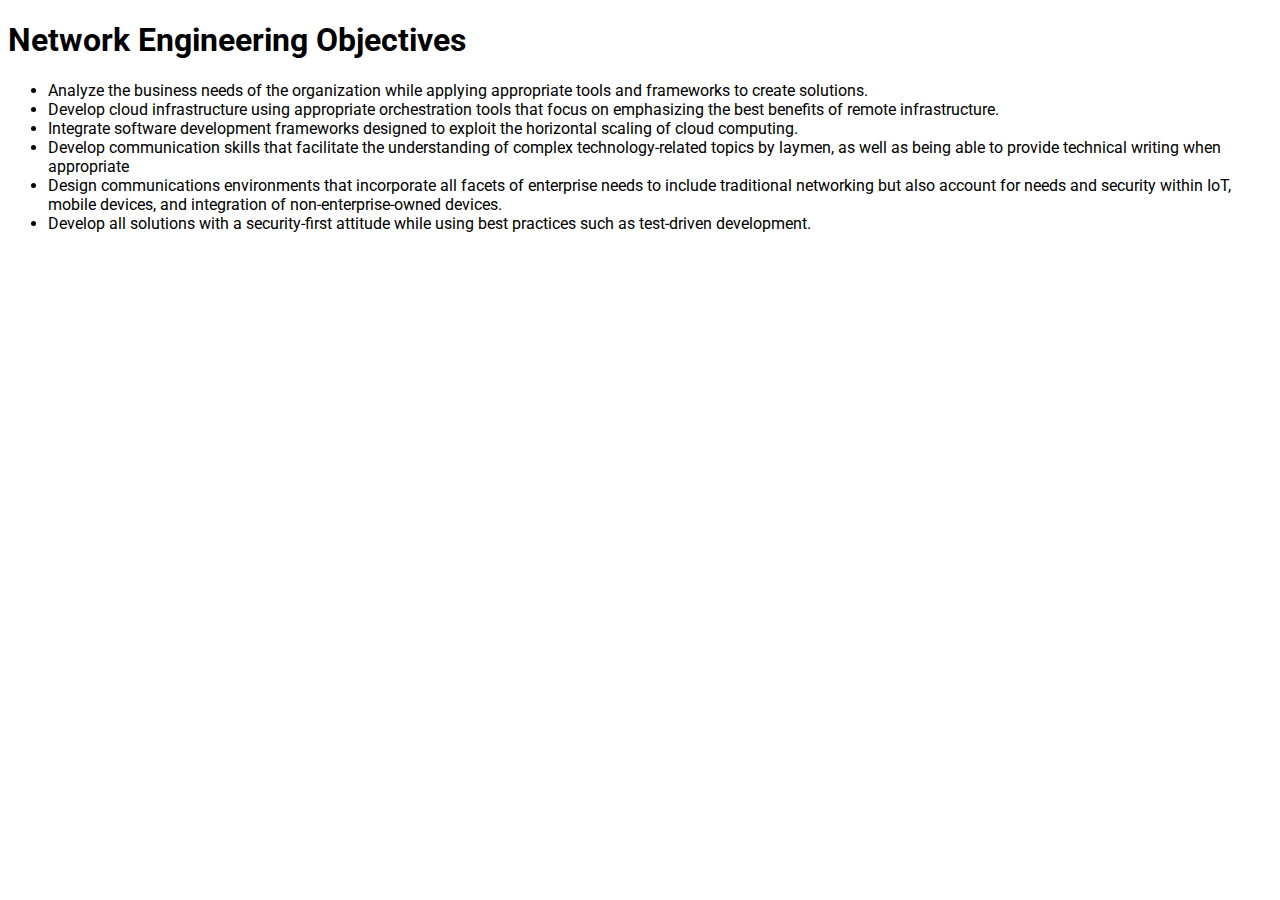
==== boards_timelost.html @ 340f408c "for assignment 1.2: the foundation" ====
<!-- Gabriel Harrison -->

<!DOCTYPE html> <!-- This declaration defines the document to be HTML5 -->
<html> <!-- The root element of an HTML page -->

<head> <!-- Contains meta-information about the document -->
    <title>Assignment 1.2: The Foundation</title> <!-- Specifies the title of the document, shown in browser's title bar or tab -->
    <link href="https://fonts.googleapis.com/css2?family=Roboto:wght@400;700&display=swap" rel="stylesheet"> <!-- Links to the Roboto font from Google Fonts -->
    <style>
        /* CSS styles are defined here */
        body {
            font-family: 'Roboto', sans-serif; /* Applies the Roboto font to the entire body */
        }
    </style>
</head> <!-- Closing tag for the head section -->

<body> <!-- Contains the content of an HTML document -->
    <h1>Network Engineering Objectives</h1> <!-- Defines a top-level heading (h1) for the page -->
    <p> <!-- Defines a paragraph -->
        <!-- The unordered list starts here -->
        <ul>
            <li>Analyze the business needs of the organization while applying appropriate tools and frameworks to create solutions.</li> <!-- List item in the unordered list -->
            <li>Develop cloud infrastructure using appropriate orchestration tools that focus on emphasizing the best benefits of remote infrastructure.</li> <!-- Another list item -->
            <li>Integrate software development frameworks designed to exploit the horizontal scaling of cloud computing.</li> <!-- Another list item -->
            <li>Develop communication skills that facilitate the understanding of complex technology-related topics by laymen, as well as being able to provide technical writing when appropriate</li> <!-- Another list item -->
            <li>Design communications environments that incorporate all facets of enterprise needs to include traditional networking but also account for needs and security within IoT, mobile devices, and integration of non-enterprise-owned devices.</li> <!-- Another list item -->
            <li>Develop all solutions with a security-first attitude while using best practices such as test-driven development.</li> <!-- Another list item -->
        </ul> <!-- Closing tag for the unordered list -->
    </p> <!-- Closing tag for the paragraph -->
</body> <!-- Closing tag for the body section -->

</html> <!-- Closing tag for the HTML document -->
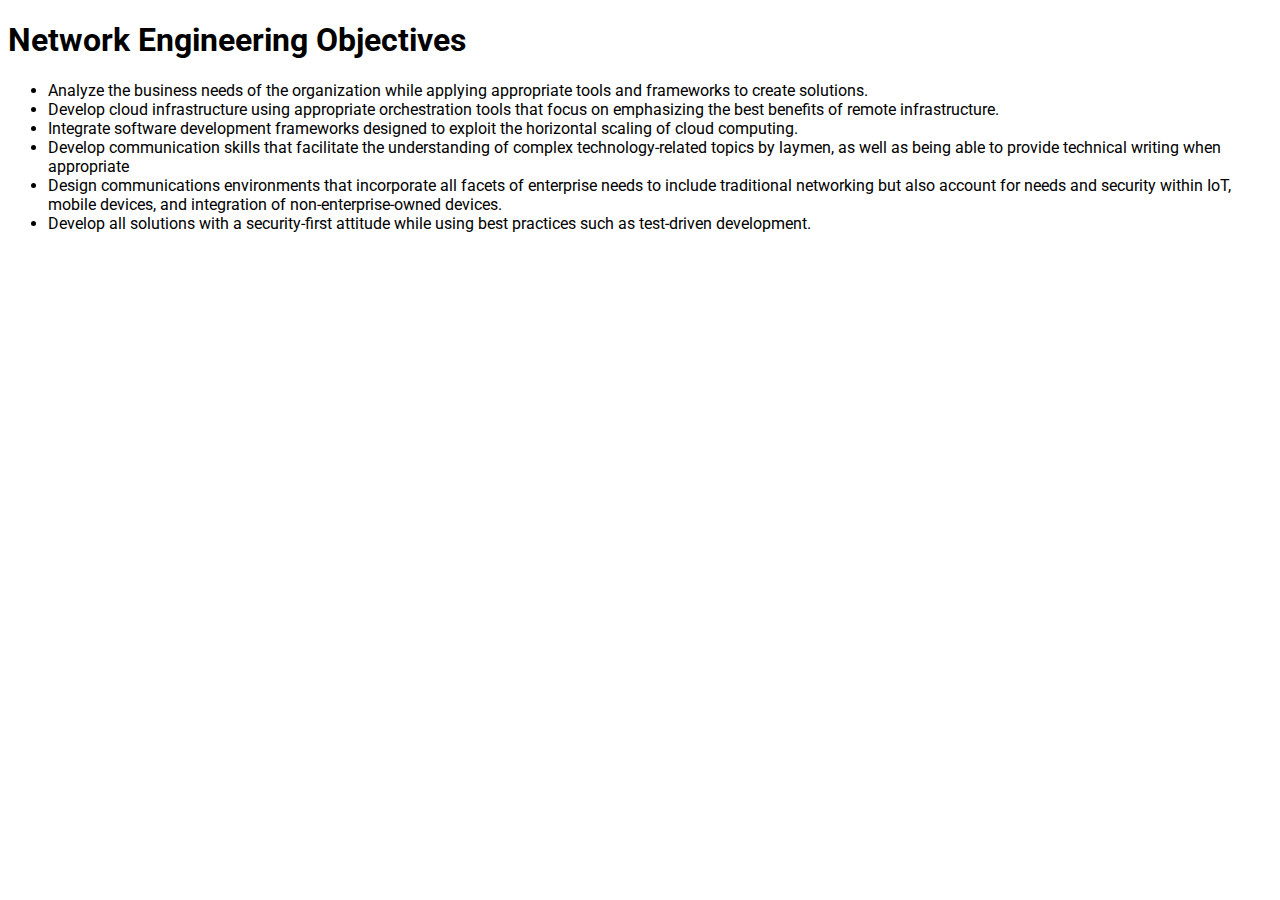
==== commit b12cf51d: "for assignment 1.2: the foundation" ====
--- a/boards_timelost.html
+++ b/boards_timelost.html
@@ -1,6 +1,6 @@
 <!-- Gabriel Harrison -->
 
-<!DOCTYPE html> <!-- This declaration defines the document to be HTML5 -->
+<!DOCTYPE html> <!-- This declaration defines the document to be HTML -->
 <html> <!-- The root element of an HTML page -->
 
 <head> <!-- Contains meta-information about the document -->
